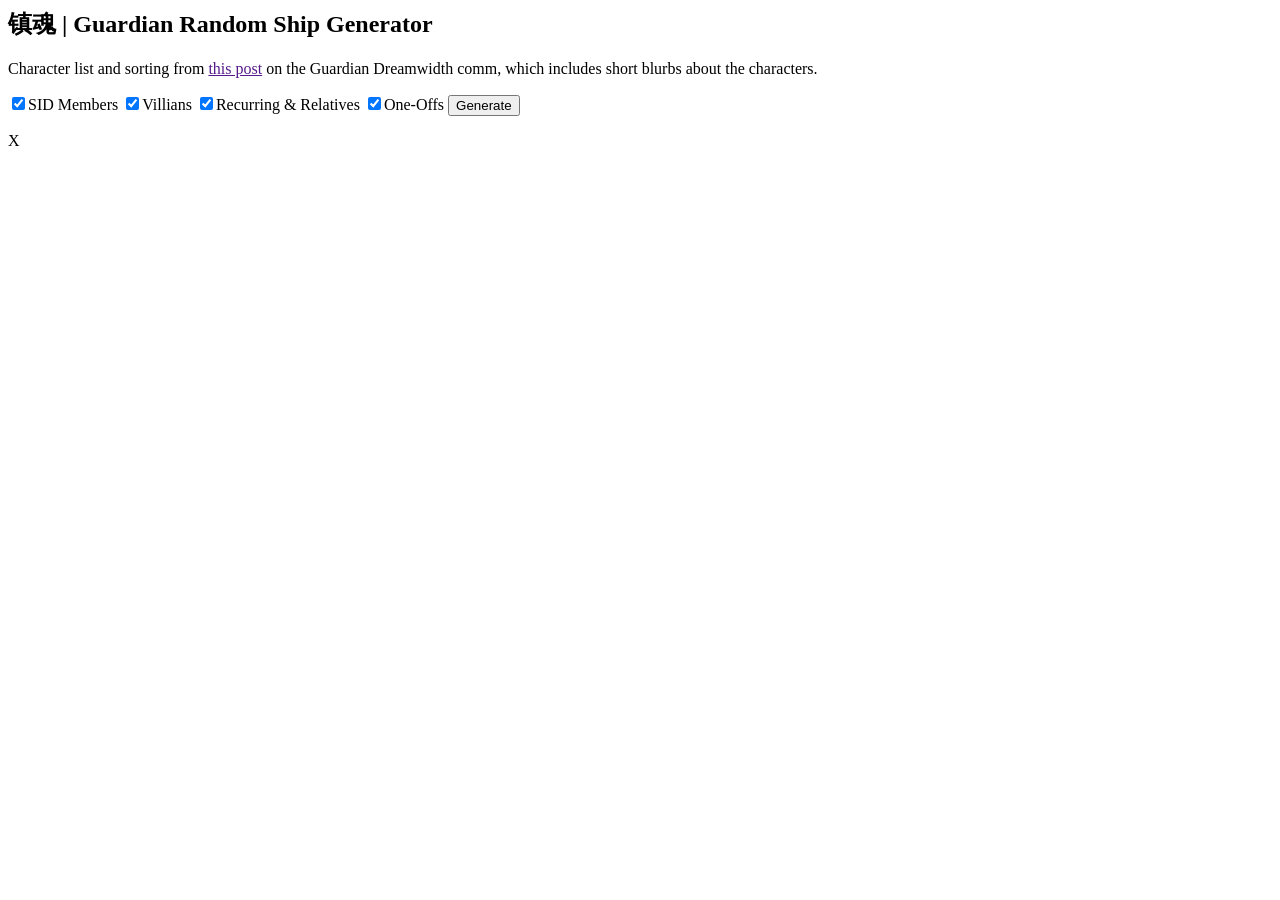
==== guardian.html @ 40be6c15 "Add Guardian ship generator" ====
<html>
<head>
<title>镇魂 | Guardian Random Ship Generator</title>
</head>

<body>
<h2>镇魂 | Guardian Random Ship Generator</h2>
<p>Character list and sorting from <a href="">this post</a> on the Guardian Dreamwidth comm, which includes short blurbs about the characters.</p>
<form id="inputs">
	<input type="checkbox" name="sid" id="sid" checked><label for="sid">SID Members</label>
	<input type="checkbox" name="villians" id="villians" checked><label for="villians">Villians</label>
	<input type="checkbox" name="recurring" id="recurring" checked><label for="recurring">Recurring & Relatives</label>
	<input type="checkbox" name="oneoff" id="oneoff" checked><label for="oneoff">One-Offs</label>
	<button type="button" id="random">Generate</button>
</form>
<div class="results">
	<span id="char1"></span> X <span id="char2"></span>
</div>

<script>
const SID = ["赵云澜 Zhao Yunlan",
"沈巍 Shen Wei",
"郭长城 Guo Changcheng",
"祝红 Zhu Hong",
"大庆 Da Qing",
"楚恕之 Chu Shuzhi",
"汪徵 Wang Zheng",
"林静 Lin Jing",
"桑赞 Sang Zan",
"老李 Old Li"];
const VILLIANS = ["夜尊 Ye Zun",
"烛九 Zhu Jiu",
"鸦青 Ya Qing",
"沙雅 Sha Ya",
"王向阳 Wang Xiangyang",
"贼酋 Rebel Chieftain"];
const RECURRING = ["赵心慈 Zhao Xinci",
"李茜 Li Qian",
"成心妍 Cheng Xinyan",
"欧阳贞 Ouyang Zhen",
"周教授 Professor Zhou",
"吴天恩 Wu Tian'en",
"吴晓君 Wu Xiaojun",
"四叔 Fourth Uncle",
"迎春 Ying Chun",
"丛波 Cong Bo",
"高劲风 Gao Jingfeng",
"郭英 Guo Ying",
"于金兰 Yu Jinlan",
"摄政官 Regent",
"安柏 An Bai",
"野火 Ye Huo",
"大吉 Da Ji",
"白素霞 Bai Suxia",
"沈溪 Shen Xi",
"獐狮 Zhang Shi",
"楚念之 Chu Nianzhi",
"郭长江 Guo Changjiang",
"郭雄 Guo Xiong"];
const ONEOFF = ["卢若梅 Lu Ruomei",
"李玉芬 Li Yufen",
"高天宇 Gao Tianyu",
"谈啸 Tan Xiao",
"张若楠 Zhang Ruonan",
"张皓 Zhang Hao",
"王子强 Wang Ziqiang",
"刘亚东 Liu Yadong",
"王一珂 Wang Yike",
"林玉森 Lin Yusen",
"小燕 xiao-Yan",
"张丹妮 Zhang Danni",
"家辉 Jia Hui",
"黄朝阳 Huang Chaoyang",
"李光标 Li Guangbiao",
"黄麟奇 Huang Linqi",
"李佳琪 Li Jiaqi",
"季小白 Ji Xiaobai",
"周薇薇 Zhou Weiwei",
"来苏 Lai Su",
"丁顿 Ding Dun",
"佳佳 Jiajia",
"朗哥 Lang-ge",
"小全 xiao-Quan",
"郑中原 Zheng Zhongyuan",
"郑意 Zheng Yi",
"包老三 Bao Laosan",
"安松 An Song",
"丹丹 Dandan",
"执事 Deacon",
"波比 Bo Bi",
"小杰 xiao-Jie",
"甲哥 Jia-ge",
"卫蓝 Wei Lan",
"冯去病 Feng Qubing",
"吕织 Lü Zhi",
"刘浪 Liu Lang",
"王群 Wang Qun",
"金浩 Jin Hao",
"东南 Dong Nan",
"祖马 Zu Ma",
"朱豪 Zhu Hao",
"孔鲸 Kong Jing",
"郑大钱 Zheng Daqian",
"茵茵 Yinyin",
"华玉柱 Hua Yuzhu",
"古班 Gu Ban",
"高雨龙 Gao Yulong",
"魇公子 Nightmare Master",
"浮游 Fu You",
"麻龟 Ma Gui",
"米露 Mi Lu",
"相亲女孩 Blind date girl"];

const INPUTS = document.getElementById("inputs");
const CHAR1 = document.getElementById("char1");
const CHAR2 = document.getElementById("char2");
const MAPPING = {"sid": SID, "villians": VILLIANS, "recurring": RECURRING, "oneoff": ONEOFF};

document.getElementById("random").addEventListener("click", randomize);

function randomize() {
	let checks = new FormData(INPUTS);
	let data = [];
	for (var key of checks.keys()) {
	   data.push(...MAPPING[key]);
	}

	let char1 = randomInt(data.length);
	let char2 = randomInt(data.length);
	CHAR1.innerHTML = data[char1];
	CHAR2.innerHTML = data[char2];

}

function randomInt(max) {
	return Math.floor(Math.random() * max)
}
</script>
</body>
<html>
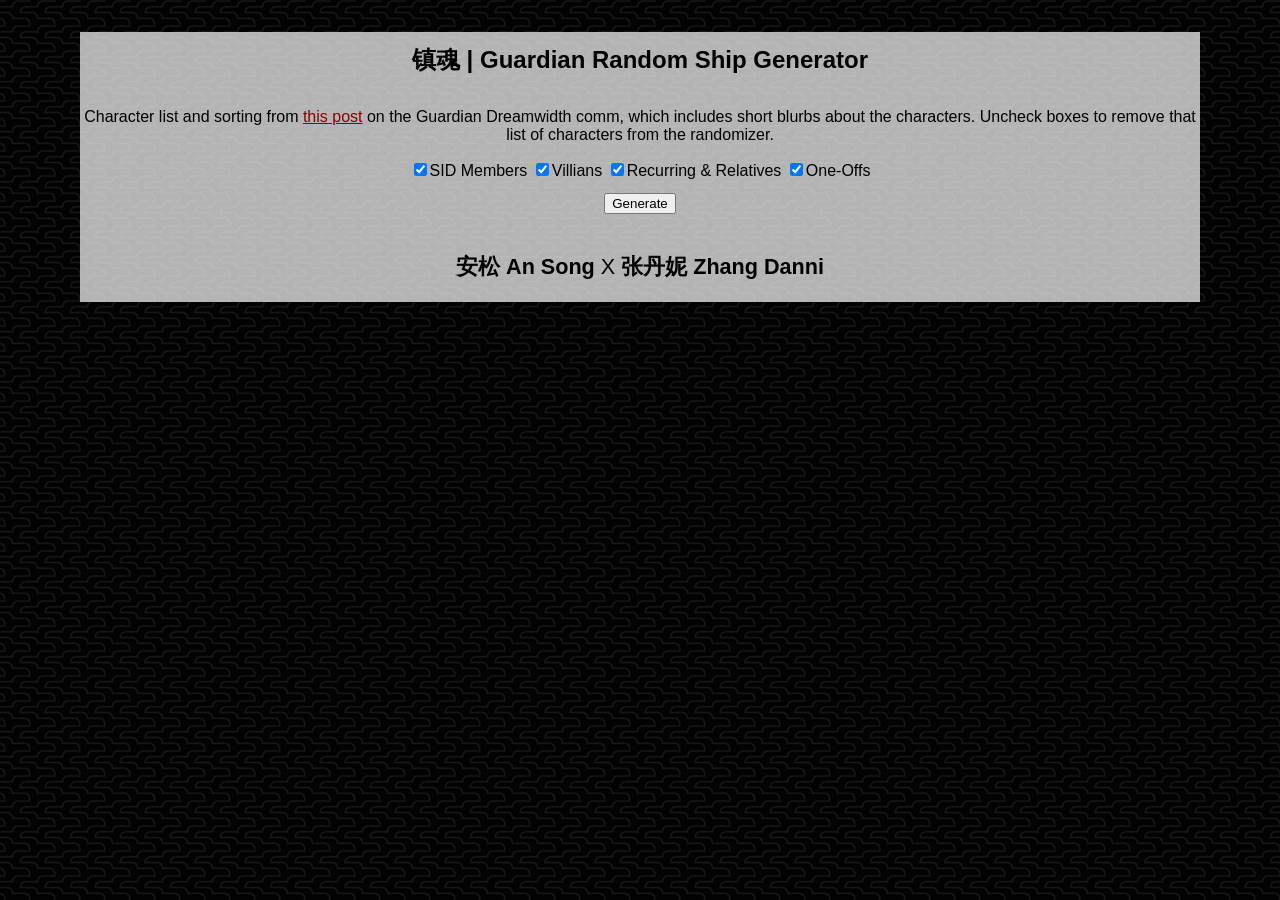
==== commit 6b29ee24: "make it pretty!" ====
--- a/guardian.html
+++ b/guardian.html
@@ -1,20 +1,53 @@
 <html>
 <head>
 <title>镇魂 | Guardian Random Ship Generator</title>
+<style type="text/css">
+	body {
+		background-image: url("beanstalk-dark.png");
+	}
+	#container {
+		max-width: 70em;
+		margin: 2em auto;
+		text-align: center;
+		font-family: sans-serif;
+		background-color:rgba(255, 255, 255, .7);
+	}
+
+	#random {
+		display: block;
+		margin: 1em auto;
+	}
+
+	#results {
+		padding: 1em;
+		font-size: 1.35em;
+	}
+	h2 { padding: 0.5em; }
+
+	a {
+		color: darkred;
+	}
+
+	a:hover {text-decoration: none}
+
+	#char1, #char2 {font-weight: bold;}
+</style>
 </head>
 
 <body>
-<h2>镇魂 | Guardian Random Ship Generator</h2>
-<p>Character list and sorting from <a href="">this post</a> on the Guardian Dreamwidth comm, which includes short blurbs about the characters.</p>
-<form id="inputs">
-	<input type="checkbox" name="sid" id="sid" checked><label for="sid">SID Members</label>
-	<input type="checkbox" name="villians" id="villians" checked><label for="villians">Villians</label>
-	<input type="checkbox" name="recurring" id="recurring" checked><label for="recurring">Recurring & Relatives</label>
-	<input type="checkbox" name="oneoff" id="oneoff" checked><label for="oneoff">One-Offs</label>
-	<button type="button" id="random">Generate</button>
-</form>
-<div class="results">
-	<span id="char1"></span> X <span id="char2"></span>
+<div id="container">
+	<h2>镇魂 | Guardian Random Ship Generator</h2>
+	<p>Character list and sorting from <a href="">this post</a> on the Guardian Dreamwidth comm, which includes short blurbs about the characters. Uncheck boxes to remove that list of characters from the randomizer.</p>
+	<form id="inputs">
+		<input type="checkbox" name="sid" id="sid" checked><label for="sid">SID Members</label>
+		<input type="checkbox" name="villians" id="villians" checked><label for="villians">Villians</label>
+		<input type="checkbox" name="recurring" id="recurring" checked><label for="recurring">Recurring & Relatives</label>
+		<input type="checkbox" name="oneoff" id="oneoff" checked><label for="oneoff">One-Offs</label>
+		<button type="button" id="random">Generate</button>
+	</form>
+	<div id="results">
+		<span id="char1"></span> X <span id="char2"></span>
+	</div>
 </div>
 
 <script>
@@ -135,6 +168,8 @@
 function randomInt(max) {
 	return Math.floor(Math.random() * max)
 }
+
+window.addEventListener('load', randomize);
 </script>
 </body>
 <html>
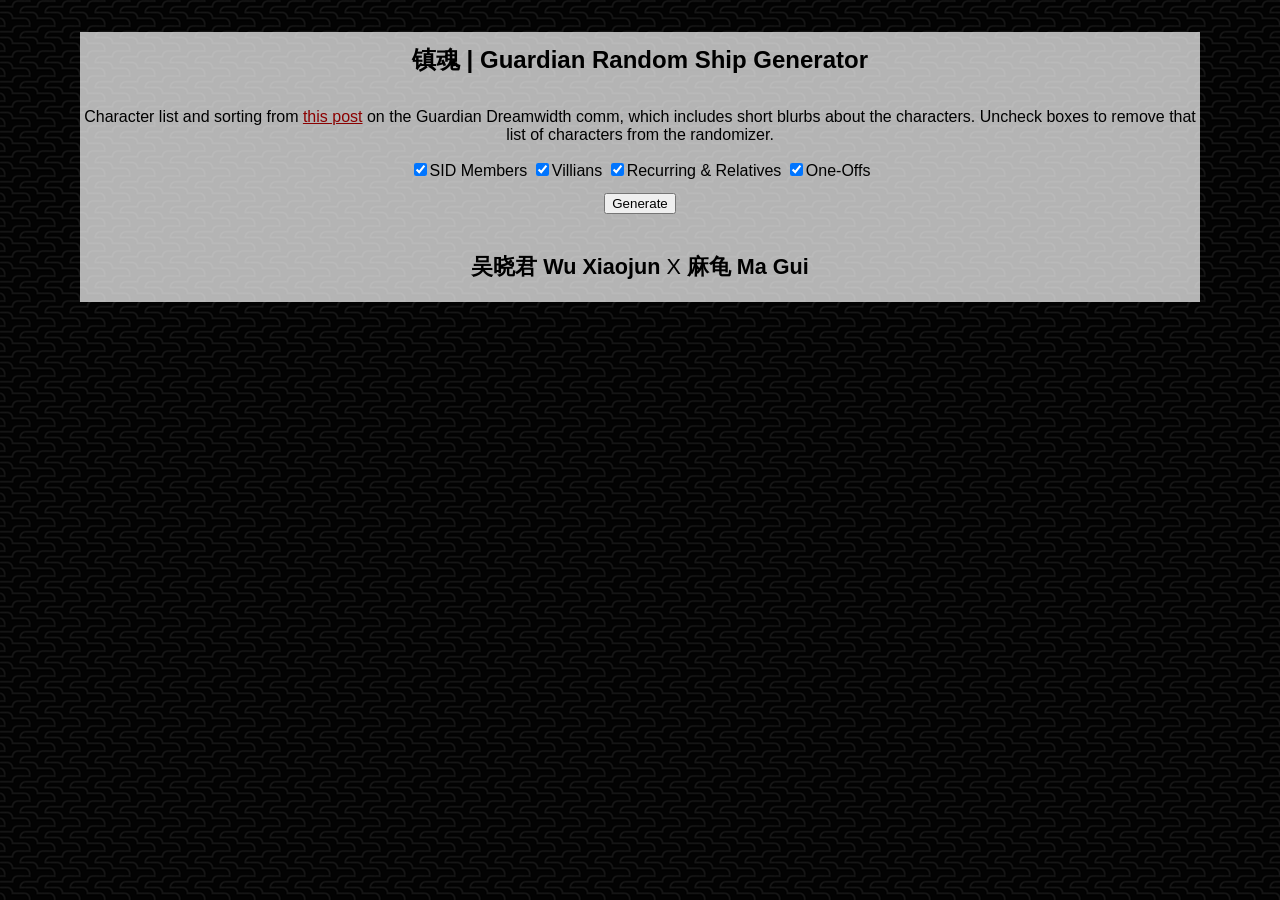
==== commit d552d1e0: "Add link" ====
--- a/guardian.html
+++ b/guardian.html
@@ -37,7 +37,7 @@
 <body>
 <div id="container">
 	<h2>镇魂 | Guardian Random Ship Generator</h2>
-	<p>Character list and sorting from <a href="">this post</a> on the Guardian Dreamwidth comm, which includes short blurbs about the characters. Uncheck boxes to remove that list of characters from the randomizer.</p>
+	<p>Character list and sorting from <a href="https://sid-guardian.dreamwidth.org/32376.html">this post</a> on the Guardian Dreamwidth comm, which includes short blurbs about the characters. Uncheck boxes to remove that list of characters from the randomizer.</p>
 	<form id="inputs">
 		<input type="checkbox" name="sid" id="sid" checked><label for="sid">SID Members</label>
 		<input type="checkbox" name="villians" id="villians" checked><label for="villians">Villians</label>
